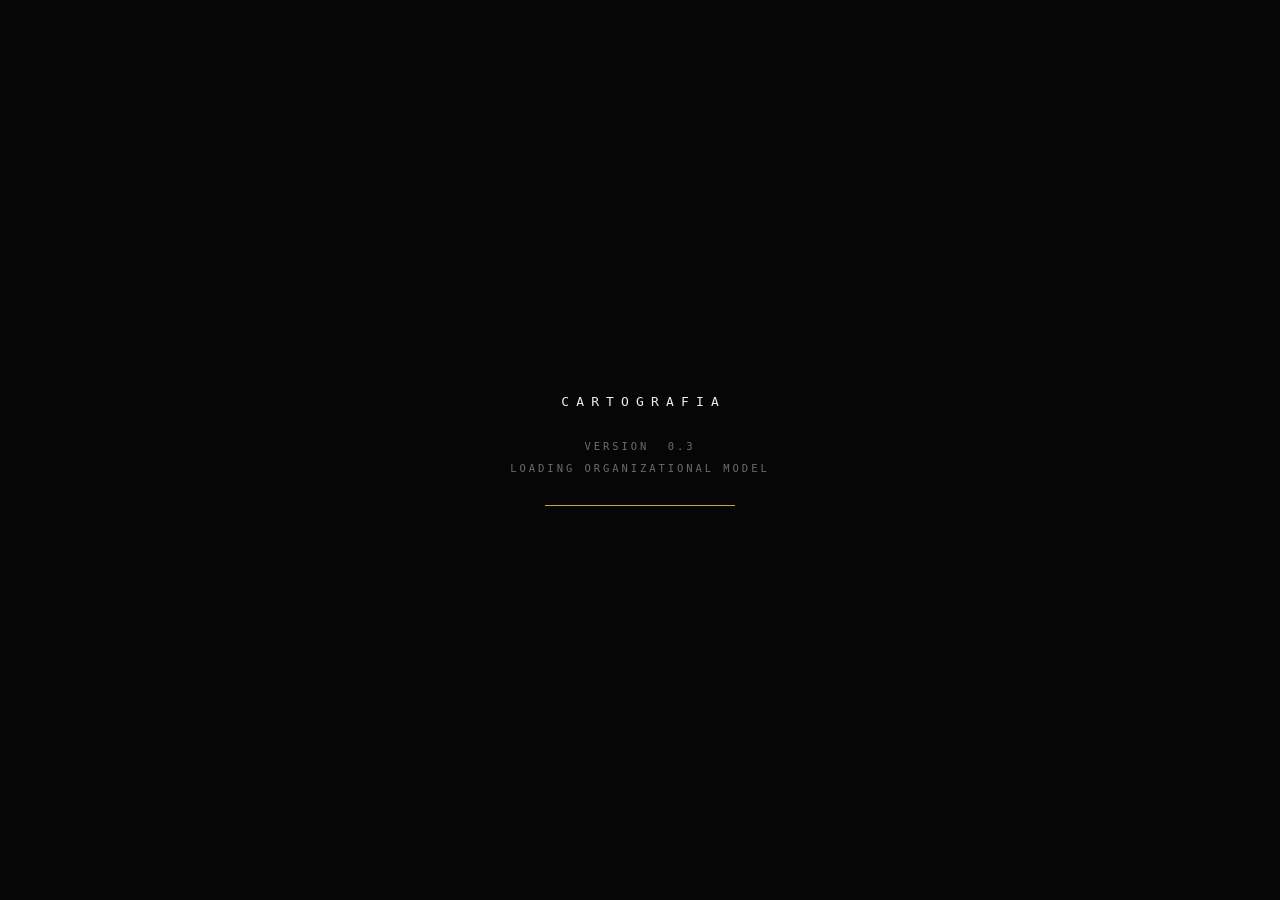
==== index.html @ 2c43f3a8 "Adiciona site Cartografia organizado em css/ e js/" ====
<!DOCTYPE html>
<html lang="pt-BR">
<head>
<meta charset="UTF-8" />
<meta name="viewport" content="width=device-width, initial-scale=1.0, maximum-scale=1.0, user-scalable=no" />
<title>Cartografia Operacional</title>
<meta name="description" content="Cartografia — um software para observar, modelar e simular sistemas organizacionais vivos." />
<link rel="stylesheet" href="css/styles.css" />
</head>
<body>

<canvas id="field"></canvas>

<!-- boot -->
<div id="boot">
  <div class="brand"><b>CARTOGRAFIA</b></div>
  <div class="boot-meta">
    VERSION&nbsp;&nbsp;0.3<br />
    LOADING ORGANIZATIONAL MODEL
  </div>
  <div class="boot-bar"><i></i></div>
</div>

<!-- hud -->
<div class="hud hud-brand"><b>CARTOGRAFIA</b></div>
<div class="hud hud-ver">OPERATIONAL CARTOGRAPHY</div>
<div class="hud hud-status">
  MODEL LIVE<span class="dot"></span><br />
  <span id="nodecount">—</span> NODES
</div>

<div id="cue">OBSERVE.</div>

<!-- espinha de comportamentos -->
<div class="spine" id="spine"></div>

<!-- painel do comportamento ativo -->
<div class="readout" id="readout">
  <div class="k" id="ro-k"></div>
  <div class="t" id="ro-t"></div>
  <div class="d" id="ro-d"></div>
</div>

<script src="js/cartografia.js"></script>
</body>
</html>
---- css/styles.css ----
:root {
  --bg: #060606;
  --ink: #ededed;
  --dim: #6c6c6c;
  --gold: #c9a24b;
  --gold-soft: rgba(201, 162, 75, 0.55);
  --line: rgba(255, 255, 255, 0.08);
  --mono: "SF Mono", ui-monospace, "JetBrains Mono", "Menlo", monospace;
  --sans: "Inter", -apple-system, BlinkMacSystemFont, "Helvetica Neue", Arial, sans-serif;
}

* { margin: 0; padding: 0; box-sizing: border-box; }
html, body { height: 100%; }
body {
  background: var(--bg);
  color: var(--ink);
  font-family: var(--sans);
  overflow: hidden;
  -webkit-font-smoothing: antialiased;
  text-rendering: optimizeLegibility;
  cursor: default;
}

canvas#field {
  position: fixed;
  inset: 0;
  width: 100%;
  height: 100%;
  display: block;
  z-index: 1;
}

/* boot */
#boot {
  position: fixed;
  inset: 0;
  z-index: 50;
  background: var(--bg);
  display: flex;
  flex-direction: column;
  align-items: center;
  justify-content: center;
  gap: 26px;
  transition: opacity 1.2s ease;
}
#boot.done { opacity: 0; pointer-events: none; }
.brand {
  font-family: var(--mono);
  letter-spacing: 0.55em;
  font-size: 13px;
  padding-left: 0.55em;
  color: var(--ink);
  opacity: 0;
  animation: fade 1.4s ease forwards 0.2s;
}
.brand b { font-weight: 500; }
.boot-meta {
  font-family: var(--mono);
  font-size: 10.5px;
  letter-spacing: 0.28em;
  color: var(--dim);
  text-align: center;
  line-height: 2.1;
  opacity: 0;
  animation: fade 1.4s ease forwards 0.9s;
}
.boot-bar {
  width: 190px;
  height: 1px;
  background: var(--line);
  position: relative;
  overflow: hidden;
  opacity: 0;
  animation: fade 1s ease forwards 1.1s;
}
.boot-bar i {
  position: absolute;
  inset: 0;
  width: 0%;
  background: var(--gold);
  animation: load 2.4s cubic-bezier(0.7, 0, 0.2, 1) forwards 1.2s;
}
@keyframes load { to { width: 100%; } }
@keyframes fade { to { opacity: 1; } }

/* hud */
.hud {
  position: fixed;
  z-index: 10;
  font-family: var(--mono);
  opacity: 0;
  transition: opacity 1.4s ease;
}
.hud.in { opacity: 1; }

.hud-brand {
  top: 30px;
  left: 34px;
  font-size: 12px;
  letter-spacing: 0.5em;
  padding-left: 0.5em;
}
.hud-brand b { font-weight: 500; color: var(--ink); }
.hud-ver {
  top: 52px;
  left: 34px;
  font-size: 9.5px;
  letter-spacing: 0.26em;
  color: var(--dim);
}
.hud-status {
  top: 30px;
  right: 34px;
  font-size: 9.5px;
  letter-spacing: 0.24em;
  color: var(--dim);
  text-align: right;
  line-height: 1.9;
}
.hud-status .dot {
  display: inline-block;
  width: 5px; height: 5px;
  border-radius: 50%;
  background: var(--gold);
  margin-left: 8px;
  vertical-align: middle;
  box-shadow: 0 0 8px var(--gold-soft);
  animation: pulse 2.4s ease-in-out infinite;
}
@keyframes pulse { 0%,100% { opacity: 1; } 50% { opacity: 0.25; } }

/* dica "observe" */
#cue {
  position: fixed;
  z-index: 9;
  left: 50%;
  bottom: 20%;
  transform: translateX(-50%);
  font-family: var(--mono);
  font-size: 12px;
  letter-spacing: 0.5em;
  padding-left: 0.5em;
  color: var(--dim);
  opacity: 0;
  pointer-events: none;
  transition: opacity 1.6s ease;
}
#cue.in { opacity: 1; }

/* espinha de comportamentos */
.spine {
  position: fixed;
  z-index: 10;
  bottom: 34px;
  left: 50%;
  transform: translateX(-50%);
  display: flex;
  gap: 4px;
  padding: 7px;
  border: 1px solid var(--line);
  border-radius: 40px;
  background: rgba(10,10,10,0.5);
  backdrop-filter: blur(14px);
  -webkit-backdrop-filter: blur(14px);
  opacity: 0;
  transition: opacity 1.4s ease, transform 1.4s ease;
  transform: translateX(-50%) translateY(14px);
}
.spine.in { opacity: 1; transform: translateX(-50%) translateY(0); }
.spine button {
  font-family: var(--mono);
  font-size: 10px;
  letter-spacing: 0.18em;
  color: var(--dim);
  background: transparent;
  border: 0;
  padding: 9px 15px;
  border-radius: 30px;
  cursor: pointer;
  transition: color 0.35s ease, background 0.35s ease;
  text-transform: uppercase;
  white-space: nowrap;
}
.spine button:hover { color: var(--ink); }
.spine button.active {
  color: #0b0b0b;
  background: var(--gold);
}

/* painel do comportamento ativo */
.readout {
  position: fixed;
  z-index: 10;
  left: 34px;
  bottom: 108px;
  max-width: 300px;
  opacity: 0;
  transform: translateY(10px);
  transition: opacity 0.7s ease, transform 0.7s ease;
  pointer-events: none;
}
.readout.in { opacity: 1; transform: translateY(0); }
.readout .k {
  font-family: var(--mono);
  font-size: 9.5px;
  letter-spacing: 0.3em;
  color: var(--gold);
  margin-bottom: 12px;
}
.readout .t {
  font-size: 21px;
  font-weight: 300;
  line-height: 1.35;
  letter-spacing: -0.01em;
  color: var(--ink);
}
.readout .d {
  font-family: var(--mono);
  font-size: 11px;
  line-height: 1.8;
  color: var(--dim);
  margin-top: 14px;
}

@media (max-width: 720px) {
  .spine { flex-wrap: wrap; justify-content: center; max-width: 90vw; border-radius: 20px; }
  .spine button { padding: 8px 11px; font-size: 9px; }
  .readout { bottom: 190px; left: 20px; right: 20px; max-width: none; }
  .hud-brand, .hud-ver { left: 20px; }
  .hud-status { right: 20px; }
}
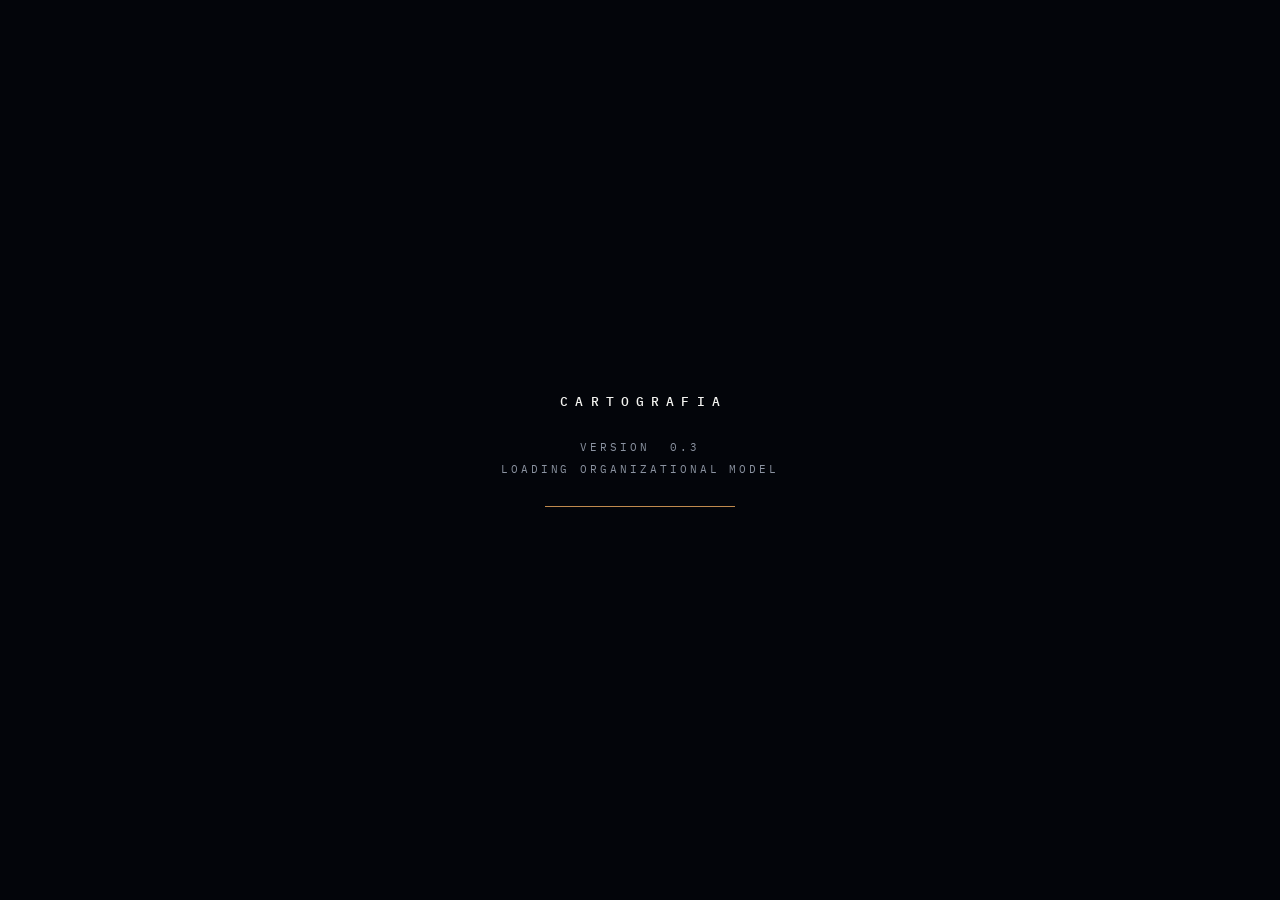
==== commit 5b828c4a: "Unifica identidade do Capitulo I: cobre + Spectral" ====
--- a/index.html
+++ b/index.html
@@ -5,6 +5,8 @@
 <meta name="viewport" content="width=device-width, initial-scale=1.0, maximum-scale=1.0, user-scalable=no" />
 <title>Cartografia Operacional</title>
 <meta name="description" content="Cartografia — um software para observar, modelar e simular sistemas organizacionais vivos." />
+<link rel="preconnect" href="https://fonts.googleapis.com">
+<link href="https://fonts.googleapis.com/css2?family=Spectral:wght@200;300;400&family=IBM+Plex+Mono:wght@400;500&family=Inter:wght@300;400;500&display=swap" rel="stylesheet">
 <link rel="stylesheet" href="css/styles.css" />
 </head>
 <body>
@@ -23,11 +25,14 @@
 
 <!-- hud -->
 <div class="hud hud-brand"><b>CARTOGRAFIA</b></div>
-<div class="hud hud-ver">OPERATIONAL CARTOGRAPHY</div>
+<div class="hud hud-ver">SISTEMAS VIVOS</div>
 <div class="hud hud-status">
   MODEL LIVE<span class="dot"></span><br />
   <span id="nodecount">—</span> NODES
 </div>
+
+<!-- ir para o Capítulo II -->
+<a class="hud hud-next" href="ii/">Ponto Cego <span>&rarr;</span></a>
 
 <div id="cue">OBSERVE.</div>
 
--- a/css/styles.css
+++ b/css/styles.css
@@ -1,12 +1,13 @@
 :root {
-  --bg: #060606;
-  --ink: #ededed;
-  --dim: #6c6c6c;
-  --gold: #c9a24b;
-  --gold-soft: rgba(201, 162, 75, 0.55);
-  --line: rgba(255, 255, 255, 0.08);
-  --mono: "SF Mono", ui-monospace, "JetBrains Mono", "Menlo", monospace;
+  --bg: #03050a;
+  --ink: #f4f4f1;
+  --dim: #8b93a1;
+  --gold: #c08a4e;
+  --gold-soft: rgba(192, 138, 78, 0.55);
+  --line: rgba(244, 244, 241, 0.08);
+  --mono: "IBM Plex Mono", ui-monospace, "SF Mono", Menlo, monospace;
   --sans: "Inter", -apple-system, BlinkMacSystemFont, "Helvetica Neue", Arial, sans-serif;
+  --display: "Spectral", Georgia, "Times New Roman", serif;
 }
 
 * { margin: 0; padding: 0; box-sizing: border-box; }
@@ -128,6 +129,21 @@
   animation: pulse 2.4s ease-in-out infinite;
 }
 @keyframes pulse { 0%,100% { opacity: 1; } 50% { opacity: 0.25; } }
+
+/* botão para o Capítulo II */
+.hud-next {
+  bottom: 30px;
+  right: 34px;
+  font-size: 11px;
+  letter-spacing: 0.18em;
+  text-transform: uppercase;
+  color: var(--dim);
+  text-decoration: none;
+  transition: opacity 1.4s ease, color .35s ease;
+}
+.hud-next:hover { color: var(--ink); }
+.hud-next span { color: var(--gold); display: inline-block; transition: transform .35s ease; }
+.hud-next:hover span { transform: translateX(5px); }
 
 /* dica "observe" */
 #cue {
@@ -208,10 +224,11 @@
   margin-bottom: 12px;
 }
 .readout .t {
-  font-size: 21px;
-  font-weight: 300;
-  line-height: 1.35;
-  letter-spacing: -0.01em;
+  font-family: var(--display);
+  font-size: 23px;
+  font-weight: 200;
+  line-height: 1.4;
+  letter-spacing: 0;
   color: var(--ink);
 }
 .readout .d {
@@ -228,4 +245,5 @@
   .readout { bottom: 190px; left: 20px; right: 20px; max-width: none; }
   .hud-brand, .hud-ver { left: 20px; }
   .hud-status { right: 20px; }
-}
+  .hud-next { top: 74px; right: 20px; bottom: auto; }
+}
